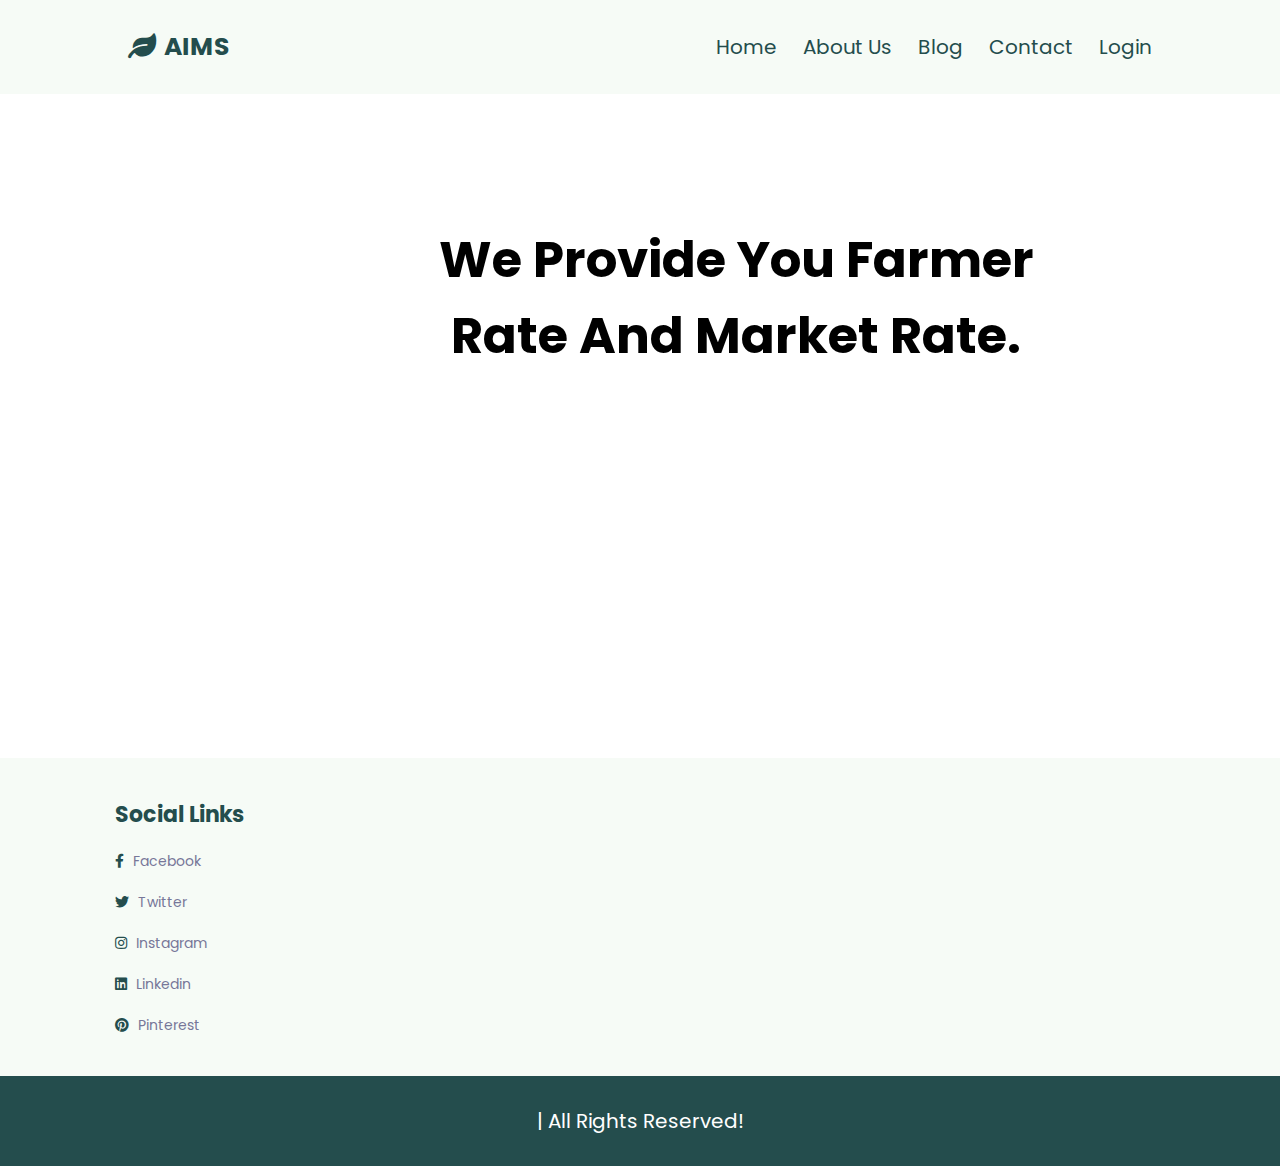
==== index.html @ e5ef5730 "initial commit" ====
<!DOCTYPE html>
<html lang="en">
<head>
    <meta charset="UTF-8">
    <meta http-equiv="X-UA-Compatible" content="IE=edge">
    <meta name="viewport" content="width=device-width, initial-scale=1.0">
    <!-- custom css file link  -->
    <link rel="stylesheet" href="css/style.css">
    <link rel="stylesheet" href="https://cdnjs.cloudflare.com/ajax/libs/font-awesome/5.15.4/css/all.min.css">
    <title>Home</title>
</head>
<body>
    <!--Header-->
    <header class="header">
        <a href="./index.html" class="logo"> <i class="fas fa-leaf"></i> AIMS </a>
        <nav>
            <ul class="navigation">
                <a href="./index.html">Home</a>
                <a href="./extras/about.html">About Us</a>
                <a href="./extras/blog.html">Blog</a>
                <a href="./extras/contact.html">Contact</a>
                <a href="./extras/login.html">Login</a>
            </ul>
        </nav>
        <!--End of Header section-->
    </header> 
        <h1 class="homepage-heading">We provide you farmer <br>  rate and market rate.</h1>

    <!--Footer-->
    <section class="footer">
        <div class="box-container">
            <div class="box">
                <h3>Social Links</h3>
                <a href="#"> <i class="fab fa-facebook-f"></i> facebook</a>
                <a href="#"> <i class="fab fa-twitter"></i> twitter</a>
                <a href="#"> <i class="fab fa-instagram"></i> instagram</a>
                <a href="#"> <i class="fab fa-linkedin"></i> linkedin</a>
                <a href="#"> <i class="fab fa-pinterest"></i> pinterest</a>
            </div>
        </div>
    </section>

    <section class="credit">
        | all rights reserved!
    </section>

    <!--Link of custom js file-->
    <script src="js/script.js"></script>
</body>
</html>
---- css/style.css ----
@import url("https://fonts.googleapis.com/css2?family=Poppins:wght@100;300;400;500;600&display=swap");
* {
	font-family: 'Poppins', sans-serif;
	margin: 0;
	padding: 0;
	-webkit-box-sizing: border-box;
	box-sizing: border-box;
	outline: none;
	border: none;
	text-decoration: none;
	-webkit-transition: .2s linear;
	transition: .2s linear;
}

.homepage-heading {
	font-size: 50px;
	margin-top: 10%;
	margin-bottom: 30%;
	margin-left: 15%;
	text-align: center;
	text-transform: capitalize;
}

nav {
	display: flex;
	float: right;
	justify-content: space-around;
	align-items: center;
}

.img {
	height: 700px;
}

.navigation {
	display: flex;
	justify-content: space-around;
	width: 100%;
	right: 80%;
	align-items: center;
}

.navigation li {
	padding-right: 30px;
}

li,
a {
	padding: 8px 13px;
	font-weight: 25px;
	font-size: 20px;
	color: #244d4d;
	;
}

.mainpage #body {
	background-color: #244d4d;
	color: white;
	justify-content: center;
	position: absolute;
	font-weight: 25px;
	font-size: 100px;
}

.mainpage .text {
	margin-top: 10%;
	margin-left: 10%;
}

html {
	font-size: 62.5%;
	overflow-x: hidden;
}

html::-webkit-scrollbar {
	width: 1rem;
}

html::-webkit-scrollbar-track {
	background: #fff;
}

html::-webkit-scrollbar-thumb {
	background: #244d4d;
}

section {
	padding: 3rem 9%;
}

.heading {
	background: #244d4d;
	display: -webkit-box;
	display: -ms-flexbox;
	display: flex;
	-webkit-box-align: center;
	-ms-flex-align: center;
	align-items: center;
	-webkit-box-pack: justify;
	-ms-flex-pack: justify;
	justify-content: space-between;
	padding-top: 5rem;
	padding-bottom: 5rem;
}

.heading h3 {
	font-size: 2.5rem;
	text-transform: uppercase;
	color: #fff;
}

.heading p {
	color: #fff;
	font-size: 2rem;
}

.heading p span {
	color: yellow;
}

.heading p a {
	color: #fff;
}

.heading p a:hover {
	color: yellow;
}

.title {
	display: -webkit-box;
	display: -ms-flexbox;
	display: flex;
	-webkit-box-align: center;
	-ms-flex-align: center;
	align-items: center;
	-webkit-box-pack: justify;
	-ms-flex-pack: justify;
	justify-content: space-between;
	margin-bottom: 3rem;
	border-bottom: 0.1rem solid #244d4d;
	padding-bottom: 1.5rem;
	text-transform: capitalize;
}

.title span {
	font-size: 2.5rem;
	color: #244d4d;
}

.title a {
	font-size: 1.5rem;
	color: #779;
}

.title a:hover {
	color: #244d4d;
}

.btn {
	display: inline-block;
	margin-top: 1rem;
	padding: .9rem 3rem;
	font-size: 1.7rem;
	background: #244d4d;
	color: #fff;
	cursor: pointer;
	text-transform: capitalize;
}

.btn:hover {
	background: #316868;
}

.header {
	padding: 2rem 9%;
	position: -webkit-sticky;
	position: sticky;
	top: 0;
	left: 0;
	right: 0;
	z-index: 100;
	background: #f6fbf6;
	display: -webkit-box;
	display: -ms-flexbox;
	display: flex;
	-webkit-box-align: center;
	-ms-flex-align: center;
	align-items: center;
	-webkit-box-pack: justify;
	-ms-flex-pack: justify;
	justify-content: space-between;
}

.header .logo {
	font-size: 2.5rem;
	color: #244d4d;
	font-weight: bolder;
}

.header .logo i {
	padding-right: .3rem;
}

.header .search-form {
	height: 5rem;
	width: 50rem;
	border-radius: 5rem;
	background: #fff;
	overflow: hidden;
	display: -webkit-box;
	display: -ms-flexbox;
	display: flex;
	-webkit-box-align: center;
	-ms-flex-align: center;
	align-items: center;
	border: 0.1rem solid #244d4d;
}

.header .search-form input {
	height: 100%;
	width: 100%;
	padding: 0 1.2rem;
	font-size: 1.6rem;
	color: #244d4d;
	text-transform: none;
}

.header .search-form label {
	font-size: 2.2rem;
	padding-right: 1.7rem;
	cursor: pointer;
	color: #244d4d;
}

.header .search-form label:hover {
	color: #779;
}

.header .icons div {
	margin-left: 2rem;
	font-size: 2.5rem;
	cursor: pointer;
	color: #244d4d;
}

.header .icons div:hover {
	color: #779;
}

#search-btn {
	display: none;
}

@-webkit-keyframes rotate {
	0% {
		-webkit-transform: rotate(360deg);
		transform: rotate(360deg);
		opacity: 0;
	}
}

@keyframes rotate {
	0% {
		-webkit-transform: rotate(360deg);
		transform: rotate(360deg);
		opacity: 0;
	}
}

#closer {
	position: fixed;
	top: 1.5rem;
	right: 2rem;
	font-size: 5rem;
	cursor: pointer;
	z-index: 10000;
	color: #244d4d;
	-webkit-animation: rotate .4s linear .4s backwards;
	animation: rotate .4s linear .4s backwards;
	display: none;
}

#closer:hover {
	color: #779;
}

.navbar {
	position: fixed;
	top: 0;
	right: -101%;
	z-index: 1000;
	width: 35rem;
	height: 100vh;
	background: #fff;
	display: -webkit-box;
	display: -ms-flexbox;
	display: flex;
	-webkit-box-align: center;
	-ms-flex-align: center;
	align-items: center;
	-webkit-box-pack: center;
	-ms-flex-pack: center;
	justify-content: center;
	-webkit-box-orient: vertical;
	-webkit-box-direction: normal;
	-ms-flex-flow: column;
	flex-flow: column;
}

.navbar.active {
	right: 0;
	-webkit-box-shadow: 0 0 0 100vw rgba(0, 0, 0, 0.5);
	box-shadow: 0 0 0 100vw rgba(0, 0, 0, 0.5);
	-webkit-transition: .4s linear;
	transition: .4s linear;
}

.navbar a {
	margin: 1rem 0;
	font-size: 2.5rem;
	color: #244d4d;
}

.navbar a:hover {
	color: #779;
}

.categories {
	position: fixed;
	top: 0;
	right: -101%;
	z-index: 1000;
	width: 35rem;
	height: 100vh;
	background: #fff;
	padding: 2rem;
	padding-top: 8rem;
	overflow-y: scroll;
}

.categories.active {
	right: 0;
	-webkit-box-shadow: 0 0 0 100vw rgba(0, 0, 0, 0.5);
	box-shadow: 0 0 0 100vw rgba(0, 0, 0, 0.5);
	-webkit-transition: .4s linear;
	transition: .4s linear;
}

.categories::-webkit-scrollbar {
	width: 1rem;
}

.categories::-webkit-scrollbar-track {
	background: #fff;
}

.categories::-webkit-scrollbar-thumb {
	background: #244d4d;
}

.categories .box {
	display: -webkit-box;
	display: -ms-flexbox;
	display: flex;
	-webkit-box-align: center;
	-ms-flex-align: center;
	align-items: center;
	gap: 1.5rem;
	position: relative;
	margin-bottom: 1rem;
}

.categories .box .fa-times {
	position: absolute;
	top: 50%;
	right: 1rem;
	-webkit-transform: translateY(-50%);
	transform: translateY(-50%);
	font-size: 2rem;
	color: #779;
	cursor: pointer;
}

.categories .box .fa-times:hover {
	color: #244d4d;
}

.categories .box img {
	height: 8rem;
}

.categories .box .content h3 {
	color: #244d4d;
	font-size: 1.8rem;
	padding-bottom: .5rem;
}

.categories .box .content span {
	font-size: 1.5rem;
	color: #779;
}

.categories .box .content span.multipy {
	margin: 0 1rem;
}

.categories .total {
	text-align: center;
	font-size: 2rem;
	padding: 1rem 0;
	color: #779;
}

.categories .total span {
	color: #244d4d;
}

.categories .btn {
	width: 100%;
	text-align: center;
}

.logout-form {
	position: fixed;
	top: 0;
	right: -101%;
	z-index: 1000;
	width: 35rem;
	height: 100vh;
	background: #fff;
	padding: 2rem;
	display: -webkit-box;
	display: -ms-flexbox;
	display: flex;
	-webkit-box-align: center;
	-ms-flex-align: center;
	align-items: center;
	-webkit-box-pack: center;
	-ms-flex-pack: center;
	justify-content: center;
}

.logout-form.active {
	right: 0;
	-webkit-box-shadow: 0 0 0 100vw rgba(0, 0, 0, 0.5);
	box-shadow: 0 0 0 100vw rgba(0, 0, 0, 0.5);
	-webkit-transition: .4s linear;
	transition: .4s linear;
}

.logout-form form {
	padding: 1.7rem;
	border: 0.1rem solid #244d4d;
}

.logout-form form h3 {
	font-size: 2.2rem;
	padding-bottom: 1rem;
	color: #244d4d;
}

.logout-form form .box {
	width: 100%;
	text-transform: none;
	font-size: 1.5rem;
	color: #244d4d;
	padding: 1rem 1.2rem;
	border: 0.1rem solid #244d4d;
	margin: .7rem 0;
}


/* 
.logout-form form .remember {
  display: -webkit-box;
  display: -ms-flexbox;
  display: flex;
  -webkit-box-align: center;
      -ms-flex-align: center;
          align-items: center;
  gap: .5rem;
}

.logout-form form .remember label {
  padding: 1rem 0;
  cursor: pointer;
  font-size: 1.5rem;
  color: #779;
}*/

.logout-form form .btn {
	margin: 1rem 0;
	width: 100%;
	text-align: center;
}

.logout-form form p {
	padding-top: 1rem;
	font-size: 1.4rem;
	color: #779;
}

.logout-form form p a {
	color: #244d4d;
}

.logout-form form p a:hover {
	text-decoration: underline;
}

@-webkit-keyframes fadeOut {
	0% {
		-webkit-transform: scale(0.5);
		transform: scale(0.5);
		opacity: 0;
	}
}

@keyframes fadeOut {
	0% {
		-webkit-transform: scale(0.5);
		transform: scale(0.5);
		opacity: 0;
	}
}

@-webkit-keyframes fadeLeft {
	0% {
		-webkit-transform: translateX(-5rem);
		transform: translateX(-5rem);
		opacity: 0;
	}
}

@keyframes fadeLeft {
	0% {
		-webkit-transform: translateX(-5rem);
		transform: translateX(-5rem);
		opacity: 0;
	}
}

.home {
	position: relative;
}

.home .slides-container .slide {
	display: -webkit-box;
	display: -ms-flexbox;
	display: flex;
	-webkit-box-align: center;
	-ms-flex-align: center;
	align-items: center;
	-ms-flex-wrap: wrap;
	flex-wrap: wrap;
	gap: 1.5rem;
	display: none;
}

.home .slides-container .slide.active {
	display: -webkit-box;
	display: -ms-flexbox;
	display: flex;
}

.home .slides-container .slide .content {
	-webkit-box-flex: 1;
	-ms-flex: 1 1 40rem;
	flex: 1 1 40rem;
	-webkit-animation: fadeLeft .4s linear .4s backwards;
	animation: fadeLeft .4s linear .4s backwards;
}

.home .slides-container .slide .content span {
	font-size: 2.5rem;
	color: #779;
}

.home .slides-container .slide .content h3 {
	font-size: 6rem;
	color: #244d4d;
	padding-top: .5rem;
}

.home .slides-container .slide .content p {
	font-size: 1.5rem;
	color: #779;
	padding: .5rem 0;
	line-height: 2;
}

.home .slides-container .slide .image {
	-webkit-box-flex: 1;
	-ms-flex: 1 1 40rem;
	flex: 1 1 40rem;
	padding: 3rem 0;
}

.home .slides-container .slide .image img {
	width: 100%;
	-webkit-animation: fadeOut .4s linear;
	animation: fadeOut .4s linear;
}

.home #slide-next,
.home #slide-prev {
	position: absolute;
	top: 50%;
	-webkit-transform: translateY(-50%);
	transform: translateY(-50%);
	height: 5rem;
	width: 5rem;
	line-height: 5rem;
	font-size: 3rem;
	-webkit-box-shadow: 0 0.5rem 1rem rgba(0, 0, 0, 0.1);
	box-shadow: 0 0.5rem 1rem rgba(0, 0, 0, 0.1);
	border: 0.1rem solid #244d4d;
	text-align: center;
	background: #fff;
	cursor: pointer;
}

.home #slide-next:hover,
.home #slide-prev:hover {
	background: #244d4d;
	color: #fff;
}

.home #slide-next {
	right: 2rem;
}

.home #slide-prev {
	left: 2rem;
}

.banner-container {
	display: -ms-grid;
	display: grid;
	-ms-grid-columns: (minmax(30rem, 1fr))[auto-fit];
	grid-template-columns: repeat(auto-fit, minmax(30rem, 1fr));
	gap: 1.5rem;
}

.banner-container .banner {
	height: 25rem;
	overflow: hidden;
	position: relative;
}

.banner-container .banner img {
	height: 100%;
	width: 100%;
	-o-object-fit: cover;
	object-fit: cover;
}

.banner-container .banner:hover img {
	-webkit-transform: scale(1.2);
	transform: scale(1.2);
}

.banner-container .banner .content {
	position: absolute;
	top: 50%;
	left: 2rem;
	-webkit-transform: translateY(-50%);
	transform: translateY(-50%);
}

.banner-container .banner .content span {
	font-size: 1.7rem;
	color: #032525;
}

.banner-container .banner .content h3 {
	padding-top: .5rem;
	font-size: 2.2rem;
	color: #032525;
}

.banner-container .banner .content .btn {
	padding: .7rem 2.5rem;
}

.category .box-container {
	display: -ms-grid;
	display: grid;
	-ms-grid-columns: (minmax(16rem, 1fr))[auto-fit];
	grid-template-columns: repeat(auto-fit, minmax(16rem, 1fr));
	gap: 1.5rem;
}

.category .box-container .box {
	padding: 2rem;
	border: 0.1rem solid #244d4d;
	text-align: center;
	text-transform: capitalize;
}

.category .box-container .box:hover {
	background: #244d4d;
}

.category .box-container .box:hover img {
	-webkit-filter: invert(1);
	filter: invert(1);
}

.category .box-container .box:hover h3 {
	color: #fff;
}

.category .box-container .box img {
	height: 6rem;
	margin-bottom: 1rem;
}

.category .box-container .box h3 {
	font-size: 1.7rem;
	color: #244d4d;
}

.products .box-container {
	display: -ms-grid;
	display: grid;
	-ms-grid-columns: (minmax(26rem, 1fr))[auto-fit];
	grid-template-columns: repeat(auto-fit, minmax(26rem, 1fr));
	gap: 1.5rem;
}

.products .box-container .box {
	position: relative;
	background: #f2f2f2;
	overflow: hidden;
}

.products .box-container .box:hover .image img {
	-webkit-transform: scale(1.2);
	transform: scale(1.2);
}

.products .box-container .box .image {
	height: 30rem;
	width: 100%;
	overflow: hidden;
}

.products .box-container .box .image img {
	height: 100%;
	width: 100%;
	-o-object-fit: cover;
	object-fit: cover;
}

.products .box-container .box .content {
	padding: 1.5rem 2rem;
}

.products .box-container .box .content .price {
	font-size: 1.7rem;
	color: #779;
}

.products .box-container .box .content h3 {
	font-size: 2rem;
	color: #244d4d;
	padding: .5rem 0;
}

.products .box-container .box .content .stars {
	font-size: 1.7rem;
}

.products .box-container .box .content .stars i {
	color: gold;
}

.products .box-container .box .content .stars span {
	color: #779;
}

.about {
	display: -webkit-box;
	display: -ms-flexbox;
	display: flex;
	-webkit-box-align: center;
	-ms-flex-align: center;
	align-items: center;
	-ms-flex-wrap: wrap;
	flex-wrap: wrap;
	gap: 2rem;
	text-transform: capitalize;
}

.about .image {
	-webkit-box-flex: 1;
	-ms-flex: 1 1 40rem;
	flex: 1 1 40rem;
}

.about .image img {
	width: 100%;
}

.about .content {
	-webkit-box-flex: 1;
	-ms-flex: 1 1 40rem;
	flex: 1 1 40rem;
}

.about .content span {
	font-size: 2rem;
	color: #779;
}

.about .content h3 {
	font-size: 2.5rem;
	color: #244d4d;
	padding-top: 1rem;
}

.about .content p {
	font-size: 1.4rem;
	color: #779;
	padding: 1rem 0;
	line-height: 2;
}

.services .box-container {
	display: -ms-grid;
	display: grid;
	text-transform: capitalize;
	-ms-grid-columns: (minmax(30rem, 1fr))[auto-fit];
	grid-template-columns: repeat(auto-fit, minmax(30rem, 1fr));
	gap: 1.5rem;
}

.services .box-container .box {
	padding: 2rem;
	text-align: center;
	border: 0.1rem solid #244d4d;
}

.services .box-container .box img {
	height: 8rem;
	margin-bottom: 1rem;
}

.services .box-container .box h3 {
	font-size: 2.2rem;
	color: #244d4d;
}

.services .box-container .box p {
	font-size: 1.4rem;
	color: #779;
	line-height: 2;
	padding: 1rem 0;
}

.blog .box-container {
	display: -ms-grid;
	display: grid;
	-ms-grid-columns: (minmax(30rem, 1fr))[auto-fit];
	grid-template-columns: repeat(auto-fit, minmax(30rem, 1fr));
	gap: 1.5rem;
}

.blog .box-container .box {
	border: 0.1rem solid #244d4d;
	background: #f6fbf6;
	-webkit-box-shadow: 0 0.5rem 1rem rgba(0, 0, 0, 0.1);
	box-shadow: 0 0.5rem 1rem rgba(0, 0, 0, 0.1);
}

.blog .box-container .box:hover .image img {
	-webkit-transform: scale(1.2);
	transform: scale(1.2);
}

.blog .box-container .box .image {
	height: 25rem;
	width: 100%;
	overflow: hidden;
}

.blog .box-container .box .image img {
	height: 100%;
	width: 100%;
	-o-object-fit: cover;
	object-fit: cover;
}

.blog .box-container .box .content {
	padding: 1.5rem 2rem;
}

.blog .box-container .box .content h3 {
	font-size: 2rem;
	color: #244d4d;
}

.blog .box-container .box .content p {
	font-size: 1.4rem;
	color: #779;
	line-height: 2;
	padding: 1rem 0;
}

.blog .box-container .box .content .icons {
	margin-top: 2rem;
	padding-top: 1.5rem;
	border-top: 0.1rem solid #244d4d;
	display: -webkit-box;
	display: -ms-flexbox;
	display: flex;
	-webkit-box-align: center;
	-ms-flex-align: center;
	align-items: center;
	-webkit-box-pack: justify;
	-ms-flex-pack: justify;
	justify-content: space-between;
}

.blog .box-container .box .content .icons a {
	font-size: 1.4rem;
	color: #779;
}

.blog .box-container .box .content .icons a:hover {
	color: #244d4d;
}

.blog .box-container .box .content .icons a i {
	padding-right: .5rem;
	color: #244d4d;
}

.contact {
	display: -webkit-box;
	display: -ms-flexbox;
	display: flex;
	-ms-flex-wrap: wrap;
	flex-wrap: wrap;
	padding: 3rem 0;
	text-transform: capitalize;
}

.contact form {
	padding: 3rem;
	background: #f6fbf6;
	-webkit-box-flex: 1;
	-ms-flex: 1 1 40rem;
	flex: 1 1 40rem;
}

.contact form h3 {
	font-size: 3rem;
	padding-bottom: 1rem;
	color: #244d4d;
}

.contact form span {
	display: block;
	padding-bottom: 1rem;
	color: #779;
	font-size: 1.6rem;
}

.contact form .box {
	width: 100%;
	background: none;
	border-bottom: 0.1rem solid #244d4d;
	font-size: 1.6rem;
	color: #244d4d;
	text-transform: none;
	padding: .5rem 0;
	margin-bottom: 1rem;
}

.contact form textarea {
	height: 15rem;
	resize: none;
}

.contact .map {
	-webkit-box-flex: 1;
	-ms-flex: 1 1 40rem;
	flex: 1 1 40rem;
	width: 100%;
}

.footer {
	background: #f6fbf6;
}

.footer .box-container {
	display: -ms-grid;
	display: grid;
	text-transform: capitalize;
	-ms-grid-columns: (minmax(25rem, 1fr))[auto-fit];
	grid-template-columns: repeat(auto-fit, minmax(25rem, 1fr));
	gap: 1.5rem;
}

.footer .box-container .box h3 {
	font-size: 2.2rem;
	color: #244d4d;
	padding: 1rem 0;
}

.footer .box-container .box p {
	font-size: 1.6rem;
	color: #779;
	padding-bottom: 1rem;
}

.footer .box-container .box a {
	font-size: 1.4rem;
	color: #779;
	padding: 1rem 0;
	display: block;
}

.footer .box-container .box a:hover {
	color: #244d4d;
}

.footer .box-container .box a:hover i {
	padding-right: 2rem;
}

.footer .box-container .box a i {
	padding-right: .5rem;
	color: #244d4d;
}

.footer .box-container .box form input[type="email"] {
	width: 100%;
	padding: 1rem 1.2rem;
	font-size: 1.6rem;
	color: #244d4d;
	text-transform: none;
	margin: .7rem 0;
	border: 0.1rem solid #244d4d;
}

.credit {
	text-align: center;
	font-size: 2rem;
	color: #fff;
	background: #244d4d;
	text-transform: capitalize;
}

@media (max-width: 991px) {
	html {
		font-size: 55%;
	}
	.header {
		padding: 2rem;
	}
	section {
		padding: 3rem 2rem;
	}
	.home #slide-next,
	.home #slide-prev {
		top: 95%;
	}
	.home #slide-prev {
		left: auto;
		right: 8rem;
	}
}

@media (max-width: 768px) {
	#search-btn {
		display: inline-block;
	}
	.header .search-form {
		position: absolute;
		top: -101%;
		left: 0;
		right: 0;
		width: 100%;
		border-radius: 0;
		border-left: 0;
		border-right: 0;
	}
	.header .search-form.active {
		top: 99%;
	}
}

@media (max-width: 450px) {
	html {
		font-size: 50%;
	}
	.home .slides-container .slide .content h3 {
		font-size: 4rem;
	}
	.heading {
		-webkit-box-orient: vertical;
		-webkit-box-direction: normal;
		-ms-flex-flow: column;
		flex-flow: column;
		gap: 1rem;
	}
}

.terms .list {
	-webkit-box-flex: 1;
	-ms-flex: 1 1 40rem;
	flex: 1 1 40rem;
}

.terms .container h1 {
	font-size: 2.5rem;
	color: #244d4d;
	padding-top: 1rem;
}

.terms .list p {
	font-size: 1.4rem;
	color: #779;
	padding: 1rem 0;
	line-height: 2;
}


/* Login */

.loginBox {
	width: 300px;
	padding: 40px;
	position: absolute;
	top: 50%;
	left: 48%;
	transform: translate(-50%, -50%);
	background: rgba(233, 233, 233, 0.70);
	text-align: center;
}

.loginBox h1 {
	color: rgb(0, 0, 0);
	text-transform: uppercase;
	font-weight: 500;
}

.loginBox input[type=text],
input[type=password] {
	width: 100%;
	padding: 12px 20px;
	margin: 8px 0;
	display: inline-block;
	border: 1px solid #ccc;
	box-sizing: border-box;
}

#login-btn:hover {
	transform: scale(1.2);
	cursor: pointer;
}

#clipboard-btn:hover {
	transform: scale(1.2);
	cursor: pointer;
}

.loginBox input[type="submit"] {
	border: 0;
	background: none;
	display: block;
	margin: 20px auto;
	text-align: center;
	border: 2px solid black;
	padding: 14px 40px;
	outline: none;
	color: black;
	border-radius: 24px;
	transition: 0.25s;
	cursor: pointer;
}

.loginBox button {
	border-radius: 5px;
	width: 100%;
	padding: 10px;
	background-color: #032525;
	color: white;
	font-size: 14px;
	cursor: pointer;
}

.loginBox button:hover {
	background-color: #074444;
}

.forgotPassword a {
	font-size: 14px;
	color: rgb(94, 93, 93);
	margin-left: 32%;
	cursor: pointer;
}

.forgotPassword a:hover {
	color: rgb(51, 50, 50);
}


/* Edit Profile */

.editprofile {
	display: flex;
	height: 60vh;
	justify-content: center;
	align-items: center;
	padding: 10px;
	background-repeat: no-repeat;
	background-size: cover;
	background-attachment: fixed;
}


/*  Register */

.main-signup-form {
	display: flex;
	height: 100vh;
	justify-content: center;
	align-items: center;
	padding: 10px;
	/* background: rgba(1, 80, 1, 0.418); */
	background-repeat: no-repeat;
	background-size: cover;
	background-attachment: fixed;
}

.signupForm {
	margin-top: 10%;
	max-width: 1200px;
	width: 100%;
	background: rgba(233, 233, 233, 0.70);
	padding: 25px 30px;
	filter: blur(30%);
	border-radius: 16px;
}

.signupForm label {
	font-size: 18px;
}

.signupForm h1 {
	font-size: 25px;
}

.gender-details {
	font-size: 18px;
}

.signup-user-details input {
	height: 40px;
	width: 24%;
	outline: none;
	border-radius: 4px;
	border: 1px solid #ccc;
	padding-left: 15px;
	font-size: 16px;
	border-bottom-width: 2px;
	transition: all 0.3s ease;
	font-size: 18px;
}

.signup-user-details #firstname {
	width: 27%;
	padding-right: 8%;
	margin-left: 9%;
}

.signup-user-details #middlename {
	width: 27%;
	padding-right: 4%;
	margin-left: 1%;
}

.signup-user-details #lastname {
	width: 27%;
	padding-right: 8%;
	margin-left: 1%;
}

.signup-user-details #email {
	width: 27%;
	padding-right: 3%;
	margin-left: 9.5%;
	margin-right: 11%;
}

.signup-user-details #username {
	width: 27%;
	padding-right: 8%;
	margin-left: 9.5%;
}

.signup-user-details #dateofbirth {
	width: 27%;
	padding-right: 8%;
	margin-left: 10.5%;
	margin-right: 11%;
}

.signup-user-details #phonenumber {
	width: 27%;
	padding-right: 8%;
	margin-left: 6%;
}

.signup-user-details #password {
	width: 27%;
	padding-right: 8%;
	margin-left: 6.3%;
	margin-right: 11%;
}

.signup-user-details #confirmpassword {
	width: 27%;
	padding-right: 8%;
	margin-left: 3.4%;
}

.signup-user-details #nationality {
	width: 27%;
	padding-right: 8%;
	margin-left: 5.5%;
	height: 4.5vh;
	margin-right: 11%;
}

.signup-user-details #status {
	width: 27%;
	padding-right: 8%;
	margin-left: 7%;
	height: 4.5vh;
}

#cropStatus {
	width: 27%;
	margin-left: 8%;
	margin-right: 4.4%;
	height: 4.5vh;
}

.signup-user-details #education {
	width: 27%;
	padding-right: 8%;
	margin-left: 6%;
	margin-right: 11%;
}

.signup-user-details #idnumber {
	width: 27%;
	padding-right: 1%;
	margin-left: 2.5%;
	height: 4.5vh;
}

.signup-user-details #fathername {
	width: 27%;
	padding-right: 8%;
	margin-left: 2.8%;
	margin-right: 11%;
}

.signup-user-details #mothername {
	width: 27%;
	padding-right: 8%;
	margin-left: 6%;
}

.signup-user-details #spousename {
	width: 27%;
	padding-right: 8%;
	margin-left: 2%;
	margin-right: 11%;
}

.signup-user-details #childname {
	width: 27%;
	padding-right: 8%;
	margin-left: 7.5%;
}

.signup-user-details #familymember {
	width: 27%;
	padding-right: 8%;
	margin-left: 1%;
}

#familymember2 {
	width: 27%;
	padding-right: 8%;
	margin-left: 1%;
	margin-right: 11%;
}

.signup-user-details #province {
	width: 27%;
	padding-right: 8%;
	margin-left: 7%;
	height: 4.5vh;
	margin-right: 11%;
}

#province1 {
	width: 27%;
	margin-top: 2%;
	padding-right: 8%;
	margin-left: 10.5%;
	height: 4.5vh;
}

#growthStatus {
	width: 27%;
	margin-top: 2%;
	padding-right: 8%;
	margin-left: 5.5%;
    margin-right: 4.2%;
	height: 4.5vh;
}

#reproductionType {
	width: 27%;
	margin-top: 2%;
	padding-right: 8%;
	margin-left: 1%;
    margin-right: 4.2%;
	height: 4.5vh;
}

#cropcycleType {
	width: 27%;
	margin-top: 2%;
	padding-right: 8%;
	margin-left: 7.9%;
	height: 4.5vh;
}

.signup-user-details #city {
	width: 27%;
	padding-right: 8%;
	margin-left: 5.8%;
	margin-right: 11%;
}

.signup-user-details #street {
	width: 27%;
	padding-right: 8%;
	margin-left: 13%;
}

.signup-user-details #ward {
	width: 27%;
	padding-right: 8%;
	margin-left: 9.5%;
	margin-right: 11%;
}

.signup-user-details #district {
	width: 27%;
	padding-right: 8%;
	margin-left: 12.2%;
}

.signup-user-details #fathername {
	width: 27%;
	padding-right: 8%;
	margin-left: 2.8%;
}

.signup-user-details #user {
	margin-left: 5%;
}

.signup-user-details #contact {
	margin-left: 5.1%;
}

.signup-user-details #confirm {
	margin-left: 4.5%;
}

.signup-user-details #checkbox {
	padding-right: 15%;
}

#next {
	/* margin-left: 32%; */
	float: right;
	margin-top: 1%;
	padding: 5px;
	border-radius: 5px;
	font-size: 16px;
	border: 2px solid #009688;
	background-color: #009688;
	color: #fff;
	/* width: 5%; */
	text-transform: capitalize;
}

.cropDetails {
	margin-top: 10%;
	margin-left: 30%;
	height: 100%;
	max-width: 700px;
	width: 100%;
	background: rgba(233, 233, 233, 0.70);
	padding: 25px 30px;
	filter: blur(30%);
	border-radius: 16px;
}

.main-profile-edit {
	display: flex;
	height: 100vh;
	justify-content: center;
	align-items: center;
	padding: 10px;
	/* background: rgba(1, 80, 1, 0.418); */
	background-repeat: no-repeat;
	background-size: cover;
	background-attachment: fixed;
}

.profile-edit {
	max-width: 900px;
	height: 65%;
	width: 100%;
	background: rgba(233, 233, 233, 0.70);
	padding: 25px 30px;
	filter: blur(30%);
	border-radius: 16px;
}

.profile-edit h1 {
	font-size: 30px;
}

.profile-edit label {
	font-size: 18px;
}

.main-profile-edit input {
	height: 40px;
	width: 24%;
	outline: none;
	border-radius: 4px;
	border: 1px solid #ccc;
	padding-left: 15px;
	font-size: 16px;
	border-bottom-width: 2px;
	transition: all 0.3s ease;
	font-size: 18px;
}

.edit_profile #email {
	width: 27%;
	padding-right: 8%;
	margin-left: 15%;
}

.edit_profile #phonenumber {
	width: 27%;
	padding-right: 8%;
	margin-left: 6%;
}

.edit_profile #marital_status {
	width: 27%;
	padding-right: 8%;
	margin-left: 6%;
}

.edit_profile #education {
	width: 27%;
	padding-right: 3%;
	margin-left: 11.5%;
}

.edit_profile #spouse_name {
	width: 27%;
	padding-right: 8%;
	margin-left: 6%;
}

.edit_profile #num_children {
	width: 27%;
	padding-right: 8%;
	margin-left: 1%;
}

.edit_profile #children_name {
	width: 27%;
	padding-right: 8%;
	margin-left: 2%;
}

.edit_profile #province {
	width: 27%;
	padding-right: 8%;
	margin-left: 11%;
}

.edit_profile #district {
	width: 27%;
	padding-right: 8%;
	margin-left: 16%;
}

.edit_profile #ward {
	width: 27%;
	padding-right: 8%;
	margin-left: 14.5%;
}

.edit_profile #location {
	width: 27%;
	padding-right: 8%;
	margin-left: 14.5%;
}

.edit_profile #tole {
	width: 27%;
	padding-right: 8%;
	margin-left: 15.5%;
}

.main-profile-edit #submit {
	margin-right: 10%;
	float: right;
	margin-top: 1%;
	padding: 5px;
	border-radius: 5px;
	font-size: 16px;
	border: 2px solid #009688;
	background-color: #009688;
	color: #fff;
	/* width: 5%; */
	text-transform: capitalize;
}

.main-profile-edit #cancel {
	margin-left: 100%;
	float: right;
	margin-top: -4.5%;
	padding: 5px;
	border-radius: 5px;
	font-size: 16px;
	border: 2px solid #009688;
	background-color: #009688;
	color: #fff;
	/* width: 5%; */
	text-transform: capitalize;
}

.main-new-password {
	display: flex;
	height: 80vh;
	justify-content: center;
	align-items: center;
	padding: 10px;
	background-repeat: no-repeat;
	background-size: cover;
	background-attachment: fixed;
}

.new-password {
	max-width: 500px;
	width: 100%;
	background: rgba(233, 233, 233, 0.70);
	padding: 25px 30px;
	filter: blur(30%);
	border-radius: 16px;
}

.new-password label {
	font-size: 18px;
}

.main-new-password #submit {
	float: right;
	margin-top: 1%;
	padding: 5px;
	border-radius: 5px;
	font-size: 16px;
	border: 2px solid #009688;
	background-color: #009688;
	color: #fff;
	/* width: 5%; */
	text-transform: capitalize;
}

.main-new-password #cancel {
	margin-left: 100%;
	float: right;
	margin-top: -8.5%;
	padding: 5px;
	border-radius: 5px;
	font-size: 16px;
	border: 2px solid #009688;
	background-color: #009688;
	color: #fff;
	/* width: 5%; */
	text-transform: capitalize;
}


/* cropdetails css */

.main-cropdetails {
	display: flex;
	height: 10%;
	justify-content: center;
	align-items: center;
	padding: 10px;
	/* background: rgba(1, 80, 1, 0.418); */
	background-repeat: no-repeat;
	background-size: cover;
	background-attachment: fixed;
}

.cropDetails {
	margin-left: 1%;
	max-width: 1000px;
	width: 100%;
	background: rgba(233, 233, 233, 0.70);
	padding: 25px 30px;
	filter: blur(30%);
	border-radius: 16px;
}

.cropDetails label {
	font-size: 18px;
}

.inputbox_cropdetails input {
	height: 40px;
	width: 24%;
	outline: none;
	border-radius: 4px;
	border: 1px solid #ccc;
	padding-left: 15px;
	font-size: 16px;
	border-bottom-width: 2px;
	transition: all 0.3s ease;
	font-size: 18px;
}

.inputbox_cropdetails #cropname {
	width: 27%;
	padding-right: 8%;
	margin-left: 11%;
}

.inputbox_cropdetails #production {
	width: 27%;
	padding-right: 8%;
	margin-left: 4%;
}

.inputbox_cropdetails #growth {
	width: 27%;
	padding-right: 8%;
	margin-left: 5.5%;
	margin-right: 4.3%;
}

.inputbox_cropdetails #fertilizers {
	width: 27%;
	padding-right: 8%;
	margin-left: 4.5%;
}

.inputbox_cropdetails #reproduction {
	width: 27%;
	padding-right: 8%;
	margin-left: 1%;
	margin-right: 4%;
}

.inputbox_cropdetails #cropcycle {
	width: 27%;
	padding-right: 8%;
	margin-left: 8.3%;
}

.inputbox_cropdetails #growth_season {
	width: 27%;
	padding-right: 8%;
	margin-left: 10.7%;
	margin-right: 4.2%;
}

.inputbox_cropdetails #farmers {
	width: 27%;
	padding-right: 8%;
	margin-left: 3%;
}

.inputbox_cropdetails #submit {
	margin-right: 10%;
	float: right;
	margin-top: 1%;
	padding: 5px;
	border-radius: 5px;
	font-size: 16px;
	border: 2px solid #009688;
	background-color: #009688;
	color: #fff;
	/* width: 5%; */
	text-transform: capitalize;
}

.inputbox_cropdetails #cancel {
	margin-left: 80%;
	float: right;
	margin-top: -4.2%;
	padding: 5px;
	border-radius: 5px;
	font-size: 16px;
	border: 2px solid #009688;
	background-color: #009688;
	color: #fff;
	/* width: 5%; */
	text-transform: capitalize;
}


/* Drop down css */

.dropdown {
	position: relative;
	display: inline-block;
}

.dropdown-content {
	display: none;
	position: absolute;
	background-color: #f1f1f1;
	min-width: 160px;
	box-shadow: 0px 8px 16px 0px rgba(0, 0, 0, 0.2);
	z-index: 1;
}

.dropdown-content a {
	color: black;
	padding: 12px 16px;
	font-size: 14px;
	text-decoration: none;
	display: block;
}

.dropdown-content a:hover {
	background-color: #ddd;
}

.dropdown:hover .dropdown-content {
	display: block;
}

.dropdown1 {
	position: relative;
	display: inline-block;
}

.dropdown-content1 {
	display: none;
	position: absolute;
	background-color: #f1f1f1;
	min-width: 160px;
	box-shadow: 0px 8px 16px 0px rgba(0, 0, 0, 0.2);
	z-index: 1;
}

.dropdown-content1 a {
	color: black;
	padding: 12px 16px;
	font-size: 14px;
	text-decoration: none;
	display: block;
}

.dropdown-content1 a:hover {
	background-color: #ddd;
}

.dropdown1:hover .dropdown-content1 {
	display: block;
}


/* Account Page */

.account-form {
	display: flex;
	height: 90vh;
	top: 57%;
	justify-content: center;
	align-items: center;
	padding: 25px;
	background-repeat: no-repeat;
	background-size: cover;
	background-attachment: fixed;
}

.accForm {
	max-width: 700px;
	width: 100%;
	background: rgba(233, 233, 233, 0.70);
	padding: 25px 30px;
	filter: blur(30%);
	border-radius: 16px;
}

.accForm label {
	font-size: 18px;
}

.accForm h1 {
	font-size: 20px;
}

.acc-form #bankname {
	width: 70%;
	padding-right: 8%;
	margin-left: 11.3%;
	height: 5vh;
}

.acc-form #branchname {
	width: 70%;
	padding-right: 8%;
	margin-left: 8.6%;
	height: 5vh;
}

.acc-form #accountnumber {
	width: 70%;
	padding-right: 8%;
	margin-left: 4%;
	height: 5vh;
}

.acc-form #accountname {
	width: 70%;
	padding-right: 8%;
	margin-left: 7%;
	height: 5vh;
}

#account {
	float: left;
	margin-left: 90%;
	padding: 7px;
	border-radius: 5px;
	font-size: 16px;
	border: 2px solid #009688;
	background-color: #009688;
	color: #fff;
	text-transform: capitalize;
}


/* Adrress Page */

.address-form {
	display: flex;
	height: 90vh;
	top: 57%;
	justify-content: center;
	align-items: center;
	padding: 25px;
	background-repeat: no-repeat;
	background-size: cover;
	background-attachment: fixed;
}

.addForm {
	max-width: 700px;
	width: 100%;
	background: rgba(233, 233, 233, 0.70);
	padding: 25px 30px;
	filter: blur(30%);
	border-radius: 16px;
}

.addForm label {
	font-size: 18px;
}

.addForm h1 {
	font-size: 20px;
}

.addForm h2 {
	font-size: 20px;
}

.add-form input {
	height: 40px;
	width: 24%;
	outline: none;
	border-radius: 4px;
	border: 1px solid #ccc;
	padding-left: 15px;
	font-size: 16px;
	border-bottom-width: 2px;
	transition: all 0.3s ease;
	font-size: 18px;
}

.add-form #identification {
	width: 23%;
	padding-right: 8%;
	margin-left: 9%;
	height: 5vh;
}

.add-form #identity {
	margin-left: 3%;
}

.add-form #idnumber {
	width: 23%;
	padding-right: 8%;
	margin-left: 3%;
	height: 5vh;
}

.add-form #doi {
	width: 23%;
	padding-right: 8%;
	margin-left: 10.8%;
	height: 5vh;
}

.add-form #district {
	width: 25%;
	padding-right: 8%;
	height: 5vh;
}

.add-form #city {
	width: 25%;
	padding-right: 8%;
	margin-left: 13%;
	height: 5vh;
}

.add-form #street {
	width: 25%;
	padding-right: 8%;
	margin-left: 9%;
	height: 5vh;
}

.add-form #ward {
	width: 25%;
	padding-right: 8%;
	height: 5vh;
}

.add-form #province {
	width: 25%;
	padding-right: 8%;
	margin-left: 13%;
	height: 5vh;
}

.add-form #country {
	width: 25%;
	padding-right: 8%;
	margin-left: 9%;
	height: 5vh;
}

.add-form #mobile {
	width: 37%;
	padding-right: 8%;
	margin-left: 8%;
	height: 5vh;
}

.add-form #landline {
	width: 37%;
	padding-right: 8%;
	margin-left: 10%;
	height: 5vh;
}

#address {
	float: left;
	margin-left: 90%;
	padding: 7px;
	border-radius: 5px;
	font-size: 16px;
	border: 2px solid #009688;
	background-color: #009688;
	color: #fff;
	text-transform: capitalize;
}


/*  Verification */

.verification {
	display: flex;
	height: 80vh;
	justify-content: center;
	align-items: center;
	padding: 10px;
	/* background: rgba(1, 80, 1, 0.418); */
	background-repeat: no-repeat;
	background-size: cover;
	background-attachment: fixed;
}

.verify {
	max-width: 700px;
	width: 100%;
	background: rgba(233, 233, 233, 0.70);
	padding: 25px 30px;
	filter: blur(30%);
	border-radius: 16px;
}

.verify h1 {
	margin-left: 34%;
	font-size: 30px;
}

.verify label {
	font-size: 18px;
}

.otp input {
	height: 40px;
	width: 24%;
	outline: none;
	border-radius: 4px;
	border: 1px solid #ccc;
	padding-left: 15px;
	font-size: 16px;
	border-bottom-width: 2px;
	transition: all 0.3s ease;
	font-size: 18px;
}

.otp #otpnumber {
	width: 33%;
	padding-right: 8%;
	margin-left: 34%;
}

#text {
	font-size: 18px;
	margin-left: 4%;
}

#textt {
	margin-left: 20%;
	font-size: 18px;
}

#ttext {
	margin-left: 24%;
	font-size: 18px;
}

#resend {
	float: left;
	margin-top: 1%;
	margin-left: 30%;
	padding: 5px;
	border-radius: 5px;
	font-size: 16px;
	border: 2px solid #009688;
	background-color: #009688;
	color: #fff;
	text-transform: capitalize;
}

#proceed {
	float: right;
	margin-top: -6%;
	margin-right: 40%;
	padding: 5px;
	border-radius: 5px;
	font-size: 16px;
	border: 2px solid #009688;
	background-color: #009688;
	color: #fff;
	margin-left: 50%;
	width: 10%;
	text-transform: capitalize;
}

.verify h1 {
	margin-left: 34%;
	font-size: 30px;
}

.verify label {
	font-size: 18px;
}

.otp input {
	height: 40px;
	width: 24%;
	outline: none;
	border-radius: 4px;
	border: 1px solid #ccc;
	padding-left: 15px;
	font-size: 16px;
	border-bottom-width: 2px;
	transition: all 0.3s ease;
	font-size: 18px;
}

.otp #otpnumber {
	width: 32%;
	padding-right: 8%;
	margin-left: 32%;
}

#text {
	font-size: 18px;
	margin-left: 4%;
}

#textt {
	margin-left: 20%;
	font-size: 18px;
}

#ttext {
	margin-left: 24%;
	font-size: 18px;
}

#resend {
	float: left;
	margin-top: 1%;
	margin-left: 27%;
	padding: 5px;
	border-radius: 5px;
	font-size: 16px;
	border: 2px solid #009688;
	background-color: #009688;
	color: #fff;
	text-transform: capitalize;
}

#proceed {
	float: right;
	margin-top: -6%;
	margin-right: 28%;
	padding: 5px;
	border-radius: 5px;
	font-size: 16px;
	border: 2px solid #009688;
	background-color: #009688;
	color: #fff;
	margin-left: 50%;
	width: 15%;
	text-transform: capitalize;
}

.passwordNote {
	position: absolute;
	width: 30%;
	font-size: 14px;
	margin-top: -0.4%;
	font-weight: bold;
}

/* History Page */
.historyBox {
	margin-top: 1%;
    max-width: 1362px;
    width: 100%;
	margin-left: 15%;
    background: rgba(233, 233, 233, 0.70);
    padding: 25px 30px;
    filter: blur(30%);
    border-radius: 16px;
}

td, th {
    border: 1px solid #ffffff;
    text-align: center;
    padding: 8px;
	font-size: 14px;
}

th {
    color: black;
	font-size: 16px;
}
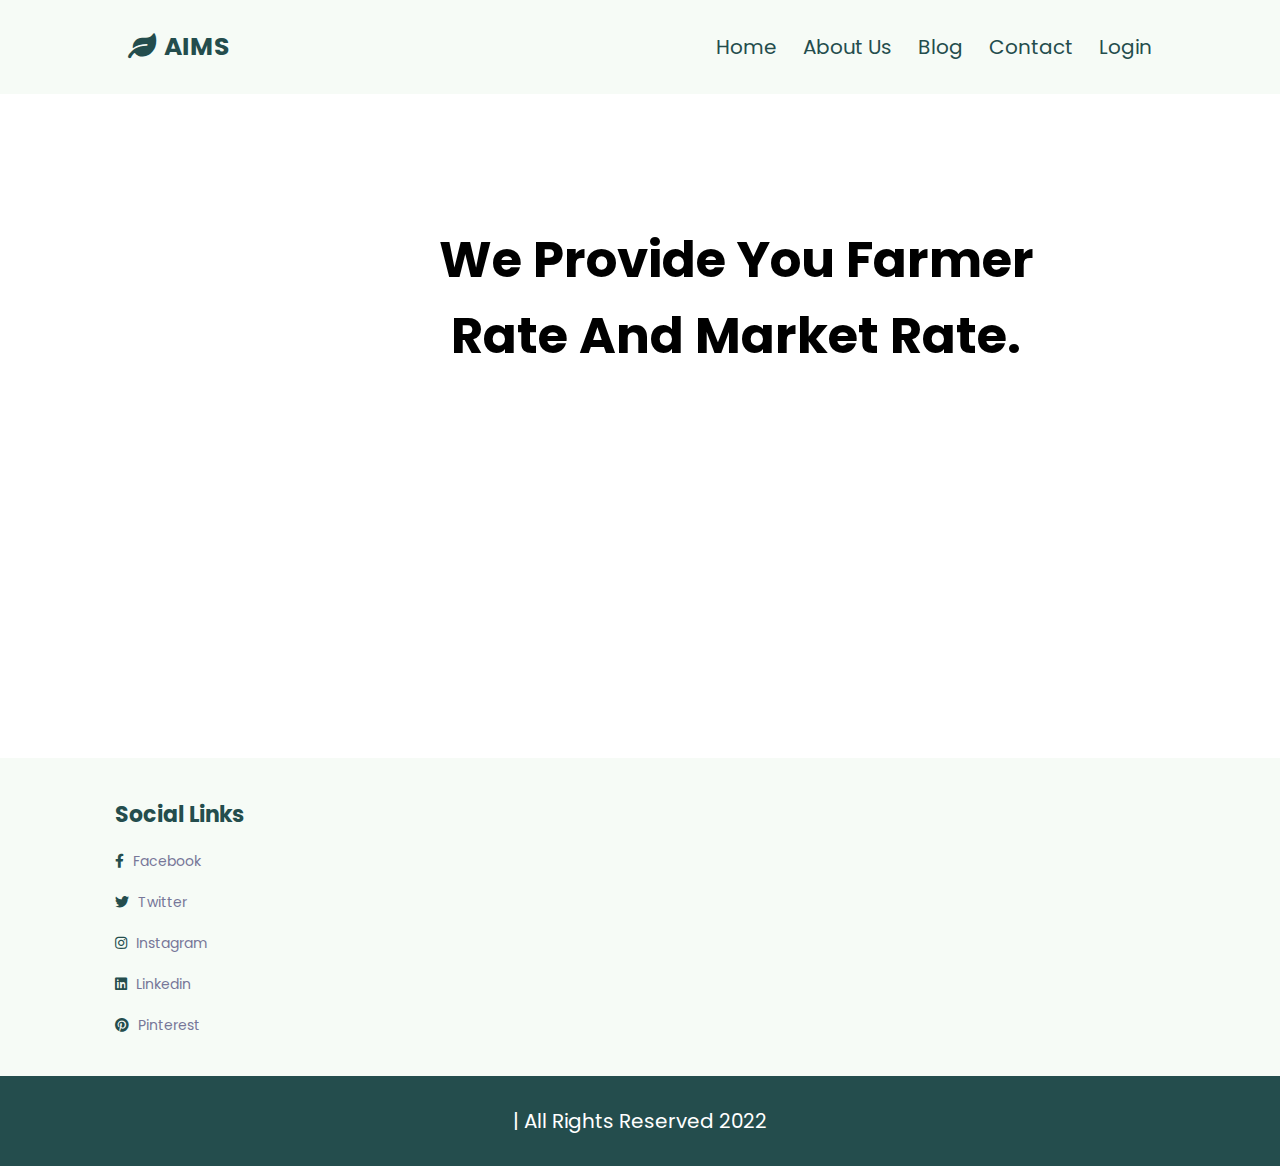
==== commit 97559de6: "changed index all right reserved section to 2022" ====
--- a/index.html
+++ b/index.html
@@ -41,7 +41,7 @@
     </section>
 
     <section class="credit">
-        | all rights reserved!
+        | all rights reserved 2022
     </section>
 
     <!--Link of custom js file-->
